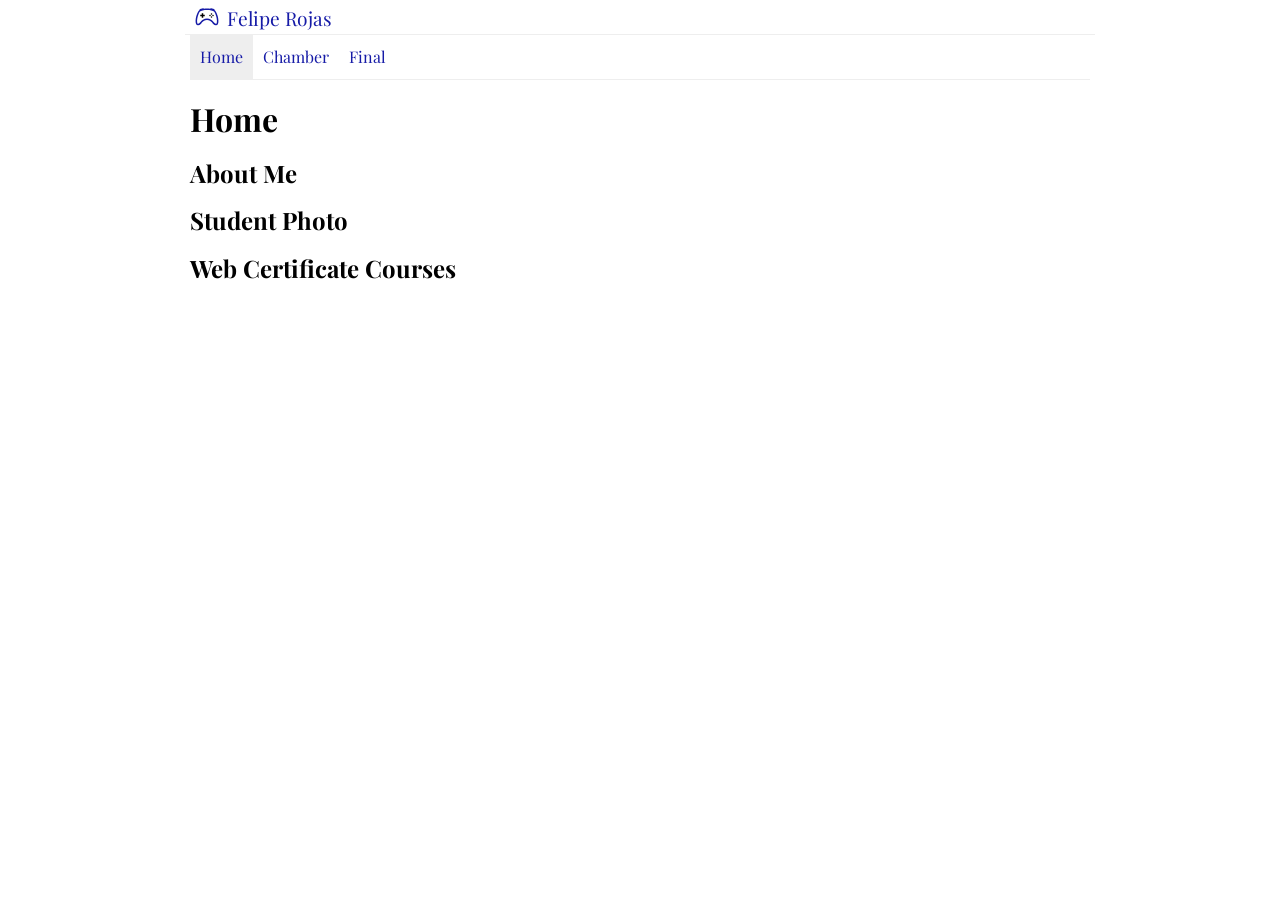
==== index.html @ 36a665fc "index page 01" ====
<!DOCTYPE html>
<html lang="en">
<head>
    <meta charset="UTF-8">
    <meta name="viewport" content="width=device-width, initial-scale=1.0">
    <title>Home Page</title>
    <meta name="description" content="Welcome to my home page here you will find some information of myself and the progress of the certificate">
    <meta name="author" content="Felipe Rojas">
    <link rel="preconnect" href="https://fonts.googleapis.com">
    <link rel="preconnect" href="https://fonts.gstatic.com" crossorigin>
    <link href="https://fonts.googleapis.com/css2?family=Playfair+Display:ital,wght@0,400..900;1,400..900&display=swap" rel="stylesheet">
    <link rel="stylesheet" href="styles/normalize.css">
    <link rel="stylesheet" href="styles/small.css">
    <link rel="stylesheet" href="styles/larger.css">
    <script src="scripts/navigate.js" defer></script>
    <script src="scripts/course-list.js" defer></script>
    <script src="scripts/date.js" defer></script>
</head>
<body>
    <header>
        <img src="images/controller.svg" alt="logo of a controller" width="32" height="32">
        <span>Felipe Rojas</span>
        <button id="ham-btn" class="burger"></button>
    </header>
    <nav id="nav-search" class="links">
        <ul>
            <li class="current"><a href="#">Home</a></li>
            <li><a href="#">Chamber</a></li>
            <li><a href="#">Final</a></li>
        </ul>
    </nav>
    <main>
        <h1>Home</h1>
        <section>
            <h2>About Me</h2>
        </section>
        <section>
            <h2>Student Photo</h2>
        </section>
        <section>
            <h2>Web Certificate Courses</h2>
        </section>
    </main>
    <footer></footer>
</body>
</html>
---- styles/small.css ----
* {
    font-family: "Playfair Display", serif;
}

header {
    display: grid;
    grid-template-columns: 24px auto 44px;
    padding: 5px 0 5px 10px;
    border-bottom: solid 1px #eee;
    column-gap: 8px;
    align-items: end;
}

header img {
    display: block;
    width: 100%;
    height: auto;
}

header span {
    font-size: 1.2rem;
    color: #161ba7;
}

.burger {
    background: none;
    border: none;
    color: #161ba7;
    cursor: pointer;
    font-size: 2rem;
    font-family: Verdana, Geneva, Tahoma, sans-serif;
}

.burger::before {
    content: "\2630";
}

.burger.show::before {
    content: "\00D7";
}

.links {
    display: none;
}

.links.show {
    display: block;
}

.links ul {
    list-style-type: none;
    margin: 0;
    padding: 0;
}

.links a {
    display: block;
    padding: .8rem 10px;
    color: #161ba7;
    text-decoration: none;
    border-bottom: solid 1px #eee;
}

.links li.current {
    background-color: #eee;
}

.links a:hover {
    background-color: #ddd;
}
---- styles/larger.css ----
@media only screen and (min-width: 38rem) {
    .burger {
        display: none;
    }

    header {
        grid-template-columns: 24px auto;
    }

    header,
    main,
    nav,
    footer {
        max-width: 900px;
        margin: 0 auto;
    }

    .links {
        display: block;
        border-bottom: solid 1px #eee;
    }

    .links ul {
        display: flex;
    }

    .links a {
        border: none;
    }
}
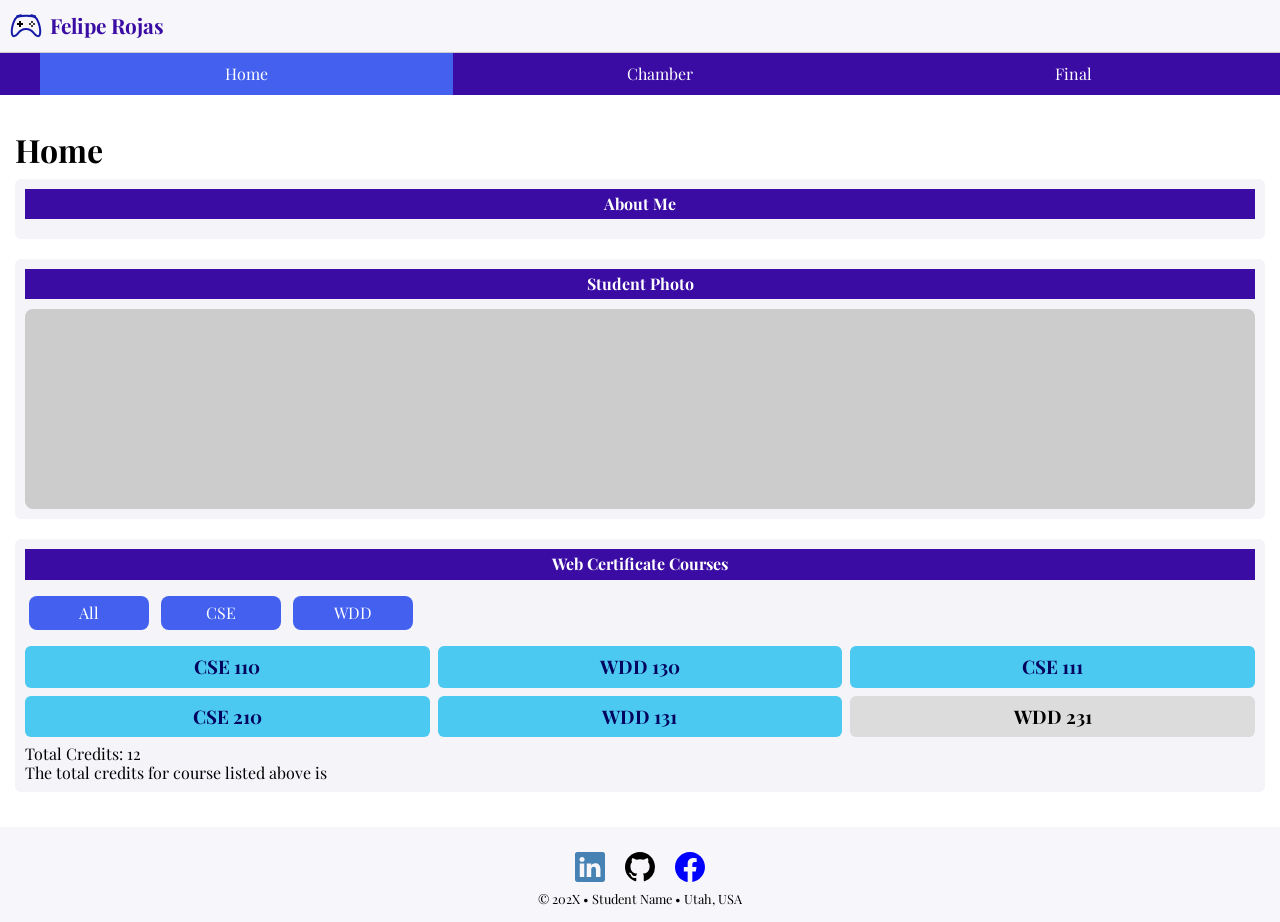
==== commit d59723cd: "index page 02" ====
--- a/index.html
+++ b/index.html
@@ -36,11 +36,25 @@
         </section>
         <section>
             <h2>Student Photo</h2>
+            <div class="photo-box"></div>
         </section>
         <section>
             <h2>Web Certificate Courses</h2>
+            <button id="all" class="type">All</button>
+            <button id="cse" class="type">CSE</button>
+            <button id="wdd" class="type">WDD</button>
+            <div id="container" class="courses"></div>
+            <p>The total credits for course listed above is <span id="credits"></span></p>
         </section>
     </main>
-    <footer></footer>
+    <footer>
+        <div class="socials">
+            <img src="images/linkedin.svg" alt="linkedin">
+            <img src="images/github.svg" alt="github">
+            <img src="images/facebook.svg" alt="facebook">
+        </div>
+        <p>© 202X • Student Name • Utah, USA</p>
+        <p id="lastModified"></p>
+    </footer>
 </body>
 </html>
--- a/styles/small.css
+++ b/styles/small.css
@@ -1,70 +1,149 @@
-* {
+*{
+    box-sizing: border-box;
     font-family: "Playfair Display", serif;
+    margin: 0;
 }
 
-header {
-    display: grid;
-    grid-template-columns: 24px auto 44px;
-    padding: 5px 0 5px 10px;
-    border-bottom: solid 1px #eee;
-    column-gap: 8px;
-    align-items: end;
+header{
+    display:grid;
+    grid-template-columns: 40px auto 44px;
+    align-items:center;
+    padding:10px;
+    border-bottom:1px solid #ccc;
+    background:#f7f7fb;
 }
 
-header img {
-    display: block;
-    width: 100%;
-    height: auto;
+header img{
+    width:32px;
 }
 
-header span {
-    font-size: 1.2rem;
-    color: #161ba7;
+header span{
+    font-size:1.3rem;
+    font-weight:bold;
+    color:#3a0ca3;
 }
 
-.burger {
-    background: none;
-    border: none;
-    color: #161ba7;
-    cursor: pointer;
-    font-size: 2rem;
-    font-family: Verdana, Geneva, Tahoma, sans-serif;
+.burger{
+    background:none;
+    border:none;
+    font-size:2rem;
+    color:#3a0ca3;
 }
 
-.burger::before {
-    content: "\2630";
+.burger::before{
+    content:"\2630";
 }
 
-.burger.show::before {
-    content: "\00D7";
+.burger.show::before{
+    content:"\00D7";
 }
 
-.links {
-    display: none;
+.links{
+    display:none;
+    background:#3a0ca3;
 }
 
-.links.show {
-    display: block;
+.links.show{
+    display:block;
 }
 
-.links ul {
-    list-style-type: none;
-    margin: 0;
-    padding: 0;
+.links ul{
+    list-style:none;
 }
 
-.links a {
-    display: block;
-    padding: .8rem 10px;
-    color: #161ba7;
-    text-decoration: none;
-    border-bottom: solid 1px #eee;
+.links a{
+    display:block;
+    padding:12px;
+    text-decoration:none;
+    color:white;
+    border-bottom:1px solid rgba(255,255,255,0.2);
 }
 
-.links li.current {
-    background-color: #eee;
+.links a:hover{
+    background:#4361ee;
 }
 
-.links a:hover {
-    background-color: #ddd;
+.links li.current{
+    background:#4361ee;
+}
+
+main{
+    padding:15px;
+}
+
+h1{
+    margin-bottom:10px;
+}
+
+section{
+    background:#f4f4f9;
+    padding:10px;
+    margin-bottom:20px;
+    border-radius:6px;
+}
+
+section h2{
+    background:#3a0ca3;
+    color:white;
+    padding:6px;
+    font-size:1rem;
+    text-align:center;
+    margin-bottom:10px;
+}
+
+.photo-box{
+    height:200px;
+    background:#ccc;
+    border-radius:8px;
+}
+
+.type{
+    padding:8px 12px;
+    margin:6px 4px;
+    border:none;
+    border-radius:8px;
+    background:#4361ee;
+    color:white;
+    cursor:pointer;
+}
+
+.type:hover{
+    background:#3a0ca3;
+}
+
+.courses{
+    margin-top:10px;
+    display:grid;
+    gap:8px;
+}
+
+.course-card{
+    background:#dcdcdc;
+    padding:10px;
+    text-align:center;
+    border-radius:6px;
+    font-weight:600;
+}
+
+.course-card.completed{
+    background:#4cc9f0;
+    color:#03045e;
+}
+
+footer{
+    text-align:center;
+    padding:15px;
+    font-size:.8rem;
+    background:#f7f7fb;
+}
+
+.socials{
+    display:flex;
+    justify-content:center;
+    gap:20px;
+    margin:10px 0;
+}
+
+.socials img{
+    width:30px;
 }
--- a/styles/larger.css
+++ b/styles/larger.css
@@ -1,30 +1,34 @@
-@media only screen and (min-width: 38rem) {
-    .burger {
-        display: none;
-    }
-
-    header {
-        grid-template-columns: 24px auto;
-    }
-
-    header,
-    main,
-    nav,
-    footer {
-        max-width: 900px;
-        margin: 0 auto;
-    }
-
+@media screen and (min-width: 768px) {
     .links {
         display: block;
-        border-bottom: solid 1px #eee;
     }
 
     .links ul {
         display: flex;
     }
 
+    .links li {
+        flex: 1;
+    }
+
     .links a {
+        text-align: center;
         border: none;
     }
+
+    .burger {
+        display: none;
+    }
+
+    .courses {
+        grid-template-columns: repeat(3,1fr);
+    }
+
+    .type {
+        width: 120px;
+    }
+
+    .social img {
+        width: 40px;
+    }
 }
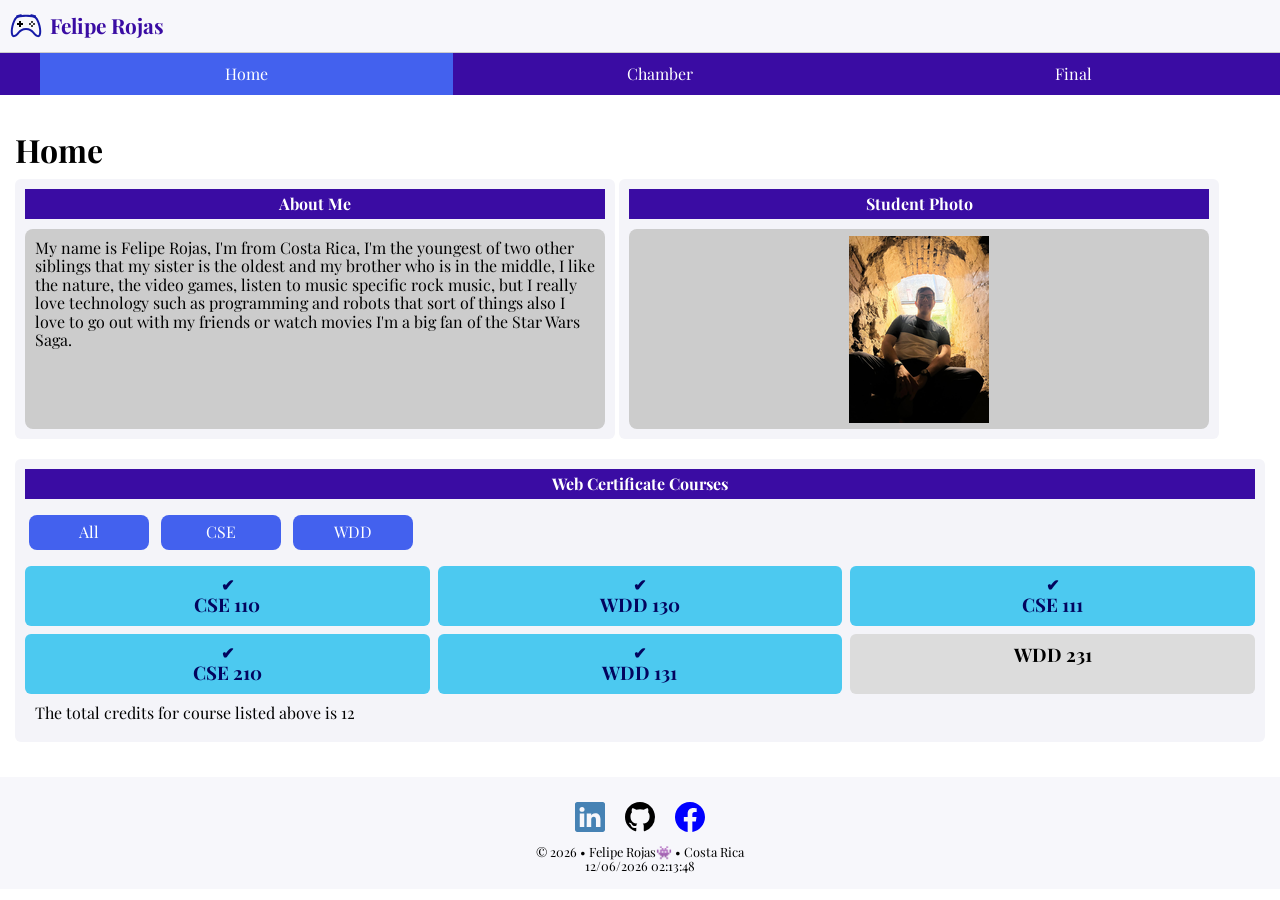
==== commit dde8dd3a: "final home page" ====
--- a/index.html
+++ b/index.html
@@ -31,12 +31,17 @@
     </nav>
     <main>
         <h1>Home</h1>
-        <section>
+        <section class="myself">
             <h2>About Me</h2>
+            <div class="me-box">
+                <p>My name is Felipe Rojas, I'm from Costa Rica, I'm the youngest of two other siblings that my sister is the oldest and my brother who is in the middle, I like the nature, the video games, listen to music specific rock music, but I really love technology such as programming and robots that sort of things also I love to go out with my friends or watch movies I'm a big fan of the Star Wars Saga.</p>
+            </div>
         </section>
-        <section>
+        <section class="photo">
             <h2>Student Photo</h2>
-            <div class="photo-box"></div>
+            <div class="photo-box">
+                <img src="images/vacation-photo.png" alt="photo of myself on vacation" loading="lazy">
+            </div>
         </section>
         <section>
             <h2>Web Certificate Courses</h2>
@@ -49,11 +54,11 @@
     </main>
     <footer>
         <div class="socials">
-            <img src="images/linkedin.svg" alt="linkedin">
-            <img src="images/github.svg" alt="github">
-            <img src="images/facebook.svg" alt="facebook">
+            <a href="https://www.linkedin.com/feed/" target="_blank"><img src="images/linkedin.svg" alt="linkedin" loading="lazy"></a>
+            <a href="https://github.com/" target="_blank"><img src="images/github.svg" alt="github" loading="lazy"></a>
+            <a href="https://www.facebook.com/" target="_blank"><img src="images/facebook.svg" alt="facebook" loading="lazy"></a>
         </div>
-        <p>© 202X • Student Name • Utah, USA</p>
+        <p>© <span id="year"></span> • Felipe Rojas👾 • Costa Rica</p>
         <p id="lastModified"></p>
     </footer>
 </body>
--- a/styles/small.css
+++ b/styles/small.css
@@ -1,10 +1,10 @@
-*{
+* {
     box-sizing: border-box;
     font-family: "Playfair Display", serif;
     margin: 0;
 }
 
-header{
+header {
     display:grid;
     grid-template-columns: 40px auto 44px;
     align-items:center;
@@ -13,45 +13,45 @@
     background:#f7f7fb;
 }
 
-header img{
+header img {
     width:32px;
 }
 
-header span{
+header span {
     font-size:1.3rem;
     font-weight:bold;
     color:#3a0ca3;
 }
 
-.burger{
+.burger {
     background:none;
     border:none;
     font-size:2rem;
     color:#3a0ca3;
 }
 
-.burger::before{
+.burger::before {
     content:"\2630";
 }
 
-.burger.show::before{
+.burger.show::before {
     content:"\00D7";
 }
 
-.links{
+.links {
     display:none;
     background:#3a0ca3;
 }
 
-.links.show{
+.links.show {
     display:block;
 }
 
-.links ul{
+.links ul {
     list-style:none;
 }
 
-.links a{
+.links a {
     display:block;
     padding:12px;
     text-decoration:none;
@@ -59,30 +59,30 @@
     border-bottom:1px solid rgba(255,255,255,0.2);
 }
 
-.links a:hover{
+.links a:hover {
     background:#4361ee;
 }
 
-.links li.current{
+.links li.current {
     background:#4361ee;
 }
 
-main{
+main {
     padding:15px;
 }
 
-h1{
+h1 {
     margin-bottom:10px;
 }
 
-section{
+section {
     background:#f4f4f9;
     padding:10px;
     margin-bottom:20px;
     border-radius:6px;
 }
 
-section h2{
+section h2 {
     background:#3a0ca3;
     color:white;
     padding:6px;
@@ -91,13 +91,23 @@
     margin-bottom:10px;
 }
 
-.photo-box{
+section p {
+    padding: 10px 10px;
+}
+
+.photo-box, .me-box {
     height:200px;
     background:#ccc;
     border-radius:8px;
 }
 
-.type{
+.photo-box {
+    display: flex;
+    justify-content: center;
+    align-items: center;
+}
+
+.type {
     padding:8px 12px;
     margin:6px 4px;
     border:none;
@@ -107,17 +117,17 @@
     cursor:pointer;
 }
 
-.type:hover{
+.type:hover {
     background:#3a0ca3;
 }
 
-.courses{
+.courses {
     margin-top:10px;
     display:grid;
     gap:8px;
 }
 
-.course-card{
+.course-card {
     background:#dcdcdc;
     padding:10px;
     text-align:center;
@@ -125,25 +135,29 @@
     font-weight:600;
 }
 
-.course-card.completed{
+.course-card.completed {
     background:#4cc9f0;
     color:#03045e;
 }
 
-footer{
+.course-card.completed::before {
+    content: "✔";
+}
+
+footer {
     text-align:center;
     padding:15px;
     font-size:.8rem;
     background:#f7f7fb;
 }
 
-.socials{
+.socials {
     display:flex;
     justify-content:center;
     gap:20px;
     margin:10px 0;
 }
 
-.socials img{
+.socials img {
     width:30px;
 }
--- a/styles/larger.css
+++ b/styles/larger.css
@@ -20,6 +20,12 @@
         display: none;
     }
 
+    .myself, .photo {
+        display:inline-block;
+        width:48%;
+        vertical-align:top;
+    }
+
     .courses {
         grid-template-columns: repeat(3,1fr);
     }
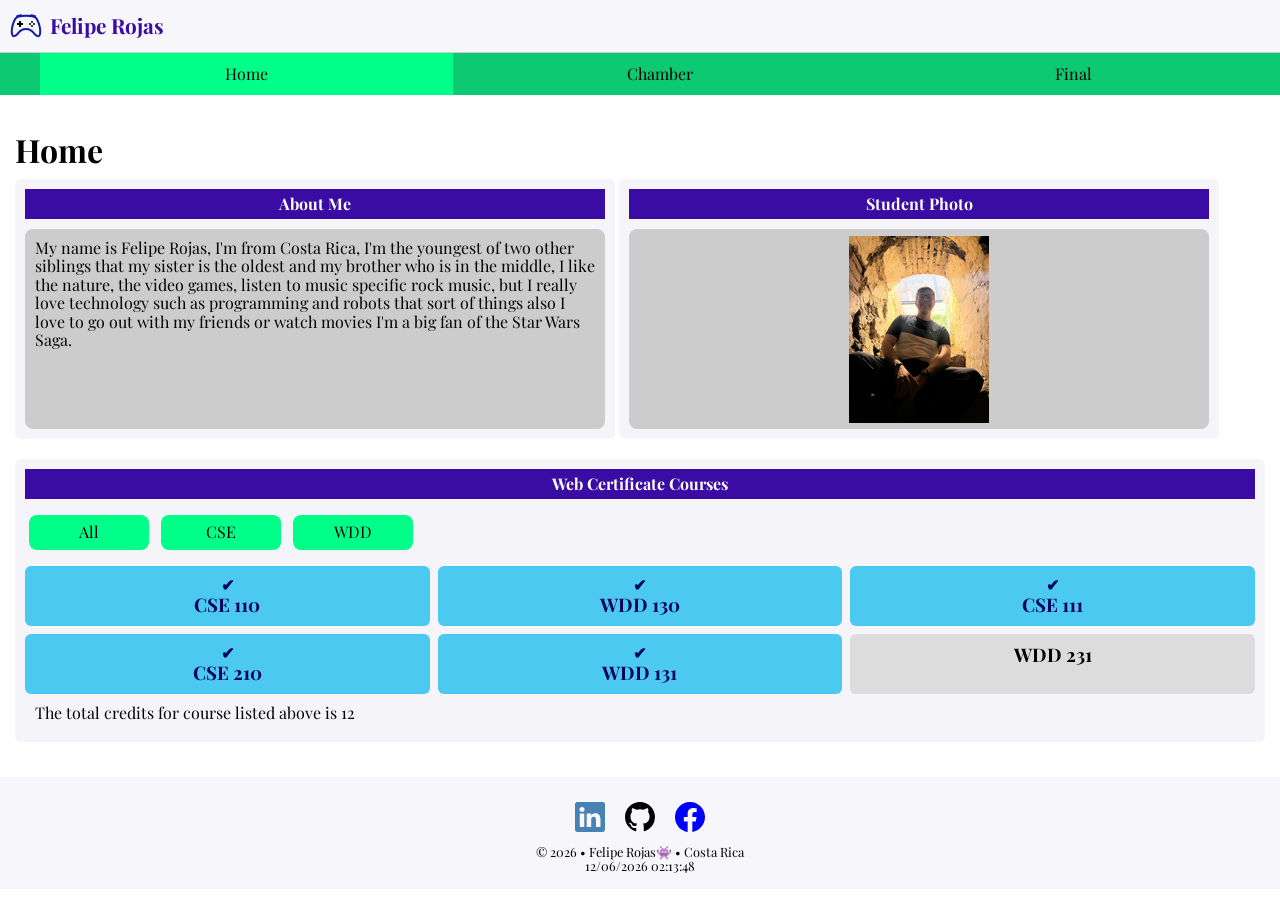
==== commit 2718cff7: "fix color contrast" ====
--- a/index.html
+++ b/index.html
@@ -54,9 +54,9 @@
     </main>
     <footer>
         <div class="socials">
-            <a href="https://www.linkedin.com/feed/" target="_blank"><img src="images/linkedin.svg" alt="linkedin" loading="lazy"></a>
-            <a href="https://github.com/" target="_blank"><img src="images/github.svg" alt="github" loading="lazy"></a>
-            <a href="https://www.facebook.com/" target="_blank"><img src="images/facebook.svg" alt="facebook" loading="lazy"></a>
+            <a href="https://www.linkedin.com/feed/" target="_blank"><img src="images/linkedin.svg" alt="logo of linkedin" loading="lazy"></a>
+            <a href="https://github.com/" target="_blank"><img src="images/github.svg" alt="logo of github" loading="lazy"></a>
+            <a href="https://www.facebook.com/" target="_blank"><img src="images/facebook.svg" alt="logo of facebook" loading="lazy"></a>
         </div>
         <p>© <span id="year"></span> • Felipe Rojas👾 • Costa Rica</p>
         <p id="lastModified"></p>
--- a/styles/small.css
+++ b/styles/small.css
@@ -40,7 +40,7 @@
 
 .links {
     display:none;
-    background:#3a0ca3;
+    background: #0dc971;
 }
 
 .links.show {
@@ -55,16 +55,16 @@
     display:block;
     padding:12px;
     text-decoration:none;
-    color:white;
-    border-bottom:1px solid rgba(255,255,255,0.2);
+    color: #000;
+    border-bottom:1px solid #ffffff33;
 }
 
 .links a:hover {
-    background:#4361ee;
+    background: #00ff88;
 }
 
 .links li.current {
-    background:#4361ee;
+    background: #00ff88;
 }
 
 main {
@@ -84,7 +84,7 @@
 
 section h2 {
     background:#3a0ca3;
-    color:white;
+    color:#ffffff;
     padding:6px;
     font-size:1rem;
     text-align:center;
@@ -112,13 +112,13 @@
     margin:6px 4px;
     border:none;
     border-radius:8px;
-    background:#4361ee;
-    color:white;
+    background: #00ff88;
+    color:#000000;
     cursor:pointer;
 }
 
 .type:hover {
-    background:#3a0ca3;
+    background: #0dc971;
 }
 
 .courses {
